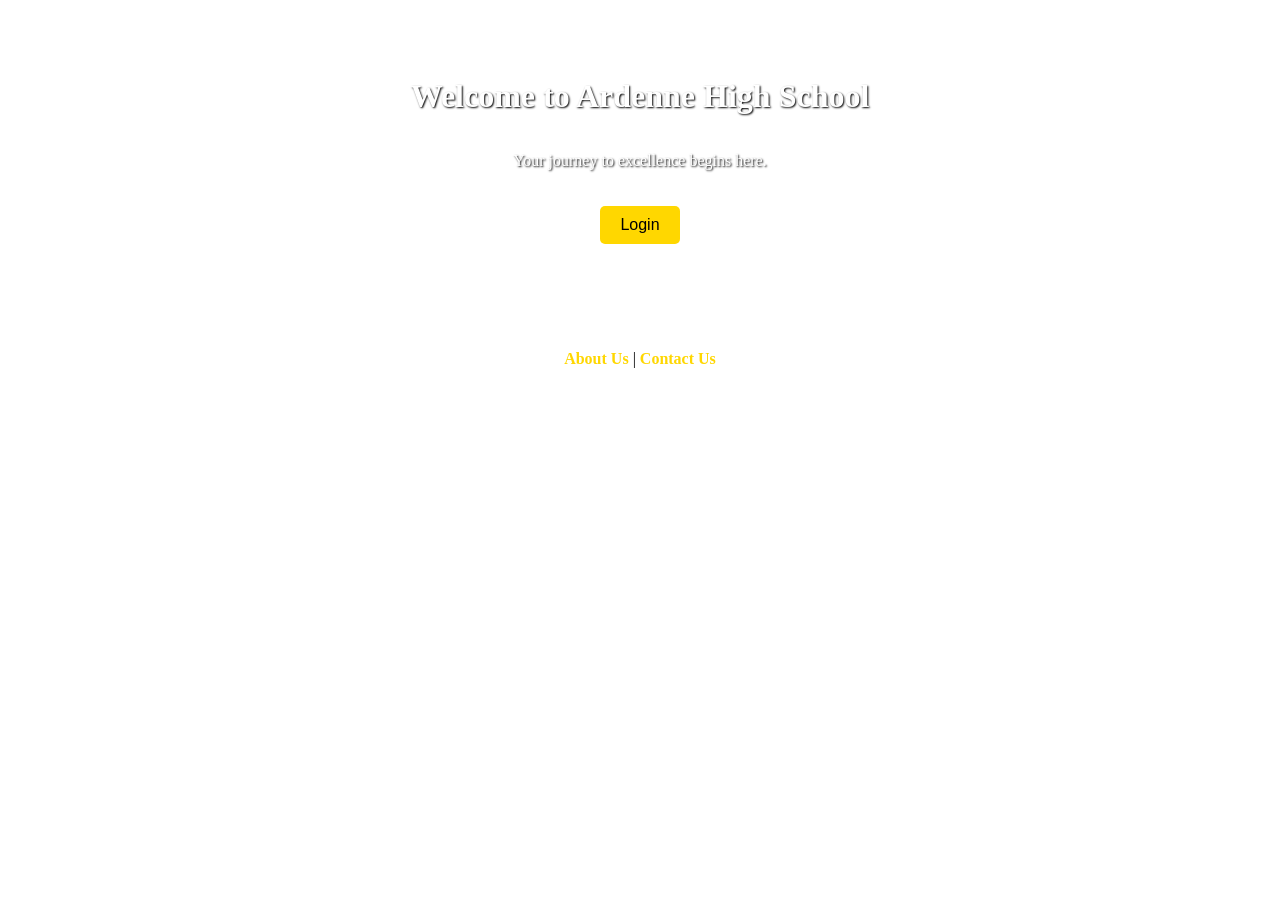
==== index.html @ 8fe9e33c "Add files via upload" ====
<!-- Garren Burke - [2510158] & Xavier Hawes - [2504358] @ Thursday 1-3pm -->

<!DOCTYPE html>
<html lang="en">
<head>
    <meta charset="utf-8">
    <meta name="viewport" content="width=device-width, initial-scale=1">
    <title>Welcome to Ardenne High School</title>
    <link rel="stylesheet" href="css/style.css">
    <style>
        body {
            margin: 0;
            color: black;
        }
        .banner {
            background-image: url('https://uploads.onecompiler.io/454dn93ez/45a7hd74d/ardenne-banner.jpg');
            background-size: cover;
            background-position: center;
            height: 300px; /* Adjust height as needed */
            display: flex;
            flex-direction: column;
            align-items: center;
            justify-content: center;
            color: white;
            text-shadow: 1px 1px 2px black;
            text-align: center;
        }
        .content {
            text-align: center;
            padding: 50px;
            background-color: white;
        }
        a {
            color: #FFD700;
            text-decoration: none;
            font-weight: bold;
        }
        a:hover {
            text-decoration: underline;
        }
        .login-button {
            margin-top: 20px;
            padding: 10px 20px;
            background-color: #FFD700;
            color: black;
            border: none;
            border-radius: 5px;
            cursor: pointer;
            font-size: 16px;
        }
        .login-button:hover {
            background-color: #FFC107;
        }
    </style>
</head>
<body>
    <header class="site-header" id="siteHeader"></header>

    <div class="banner">
        <h1>Welcome to Ardenne High School</h1>
        <p>Your journey to excellence begins here.</p>
        <button class="login-button" onclick="location.href='login.html'">Login</button>
    </div>

    <main class="content">
        <nav>
            <a href="about.html">About Us</a> | 
            <a href="contact.html">Contact Us</a>
        </nav>
    </main>

    <footer class="site-footer" id="siteFooter"></footer>
    <script defer src="js/app.js"></script>
</body>
</html>
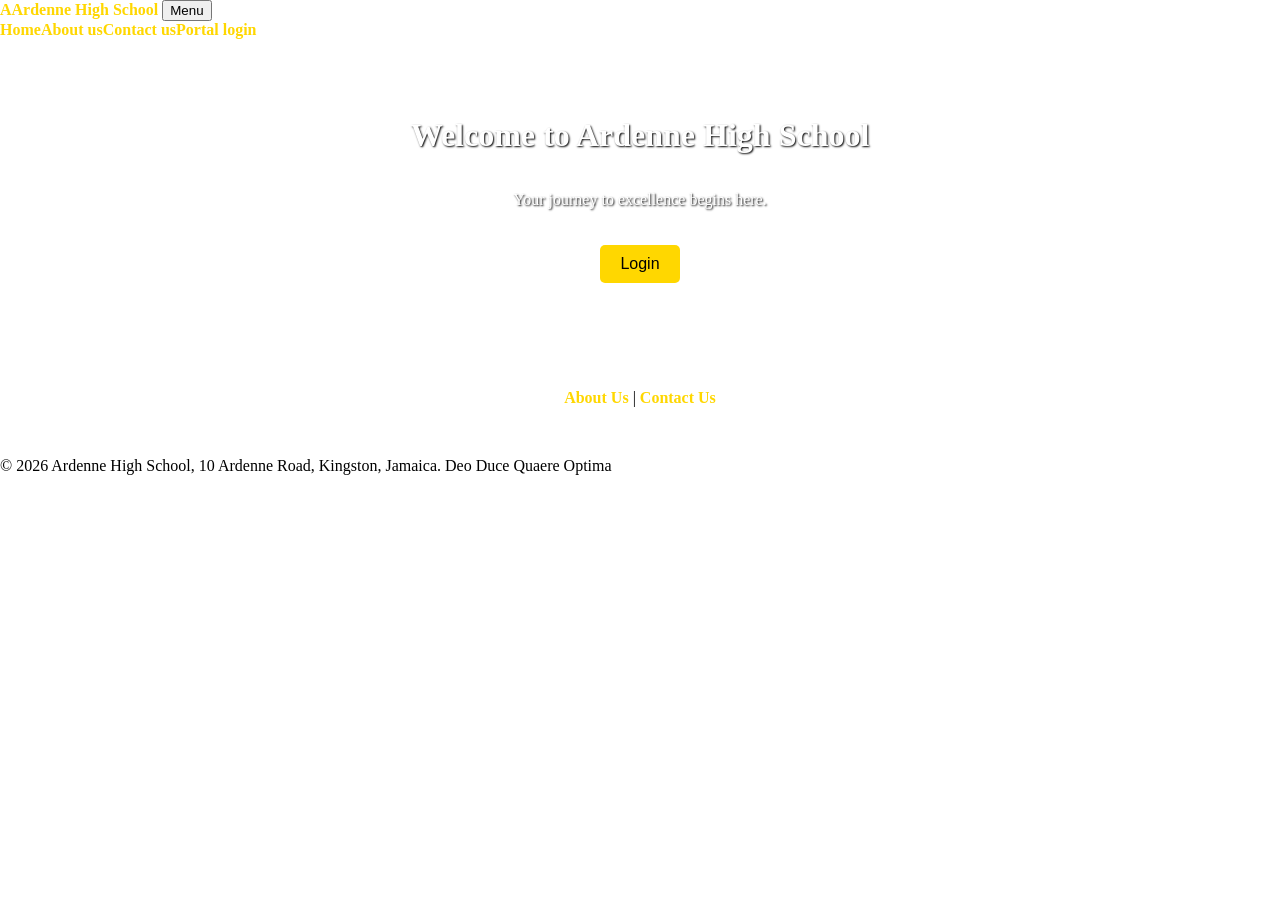
==== commit bd7fdb0b: "Fix formatting of height property in CSS" ====
--- a/index.html
+++ b/index.html
@@ -16,7 +16,7 @@
             background-image: url('https://uploads.onecompiler.io/454dn93ez/45a7hd74d/ardenne-banner.jpg');
             background-size: cover;
             background-position: center;
-            height: 300px; /* Adjust height as needed */
+            height: 300px;
             display: flex;
             flex-direction: column;
             align-items: center;
@@ -72,4 +72,4 @@
     <footer class="site-footer" id="siteFooter"></footer>
     <script defer src="js/app.js"></script>
 </body>
-</html>+</html>
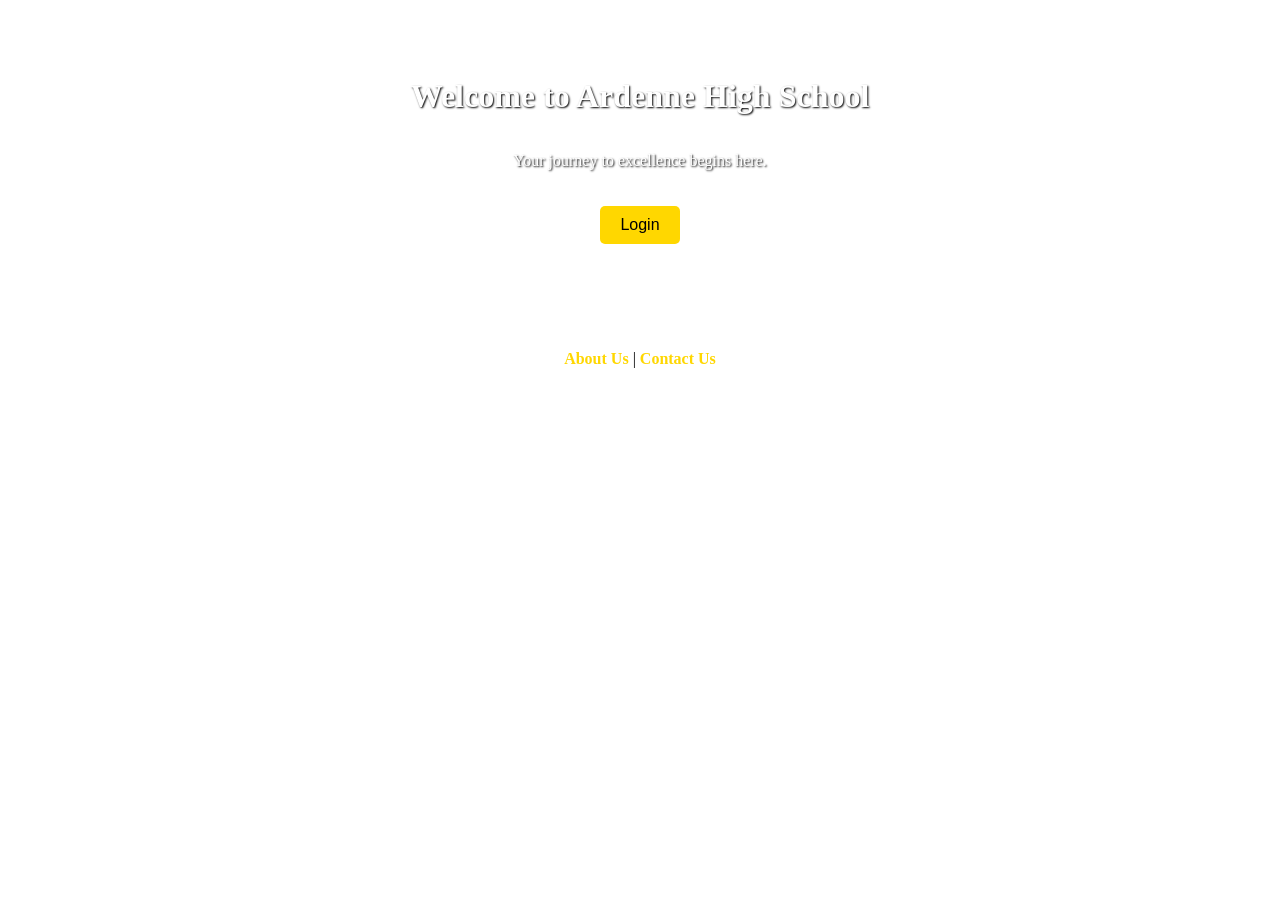
==== commit f2418d4f: "Remove empty header from index.html Removed empty header element from the HTML structure." ====
--- a/index.html
+++ b/index.html
@@ -54,8 +54,7 @@
     </style>
 </head>
 <body>
-    <header class="site-header" id="siteHeader"></header>
-
+    
     <div class="banner">
         <h1>Welcome to Ardenne High School</h1>
         <p>Your journey to excellence begins here.</p>
